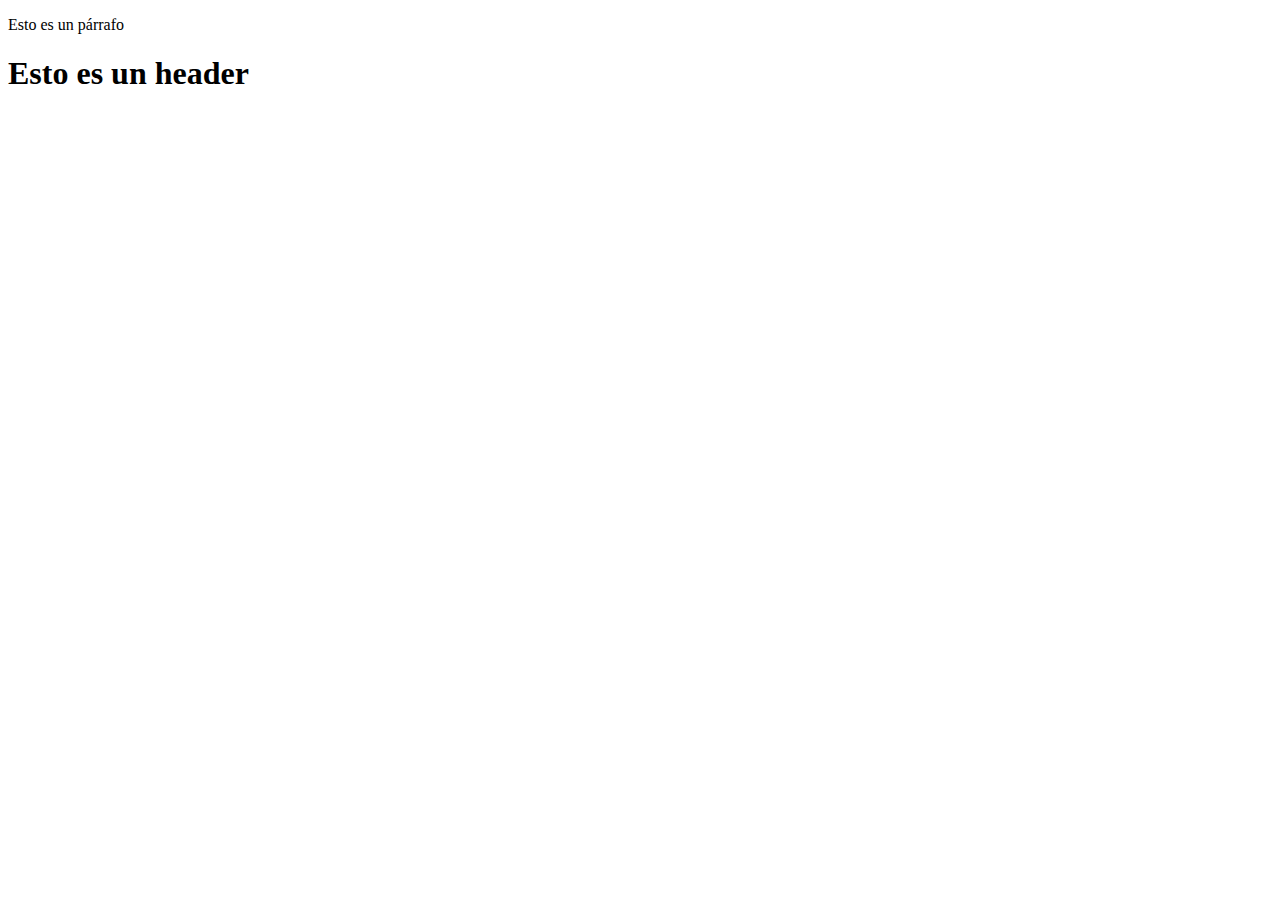
==== page_a.html @ a127f314 "agregar nvar a index" ====
<!DOCTYPE html>
<html>
<head>
<meta charset="utf-8">
<link rel="stylesheet" href="styles/style.css">
<title>Pagina A</title>
</head>
<body>
<p>Esto es un párrafo</p>
<h1>Esto es un header</h1>
</body>
</html>
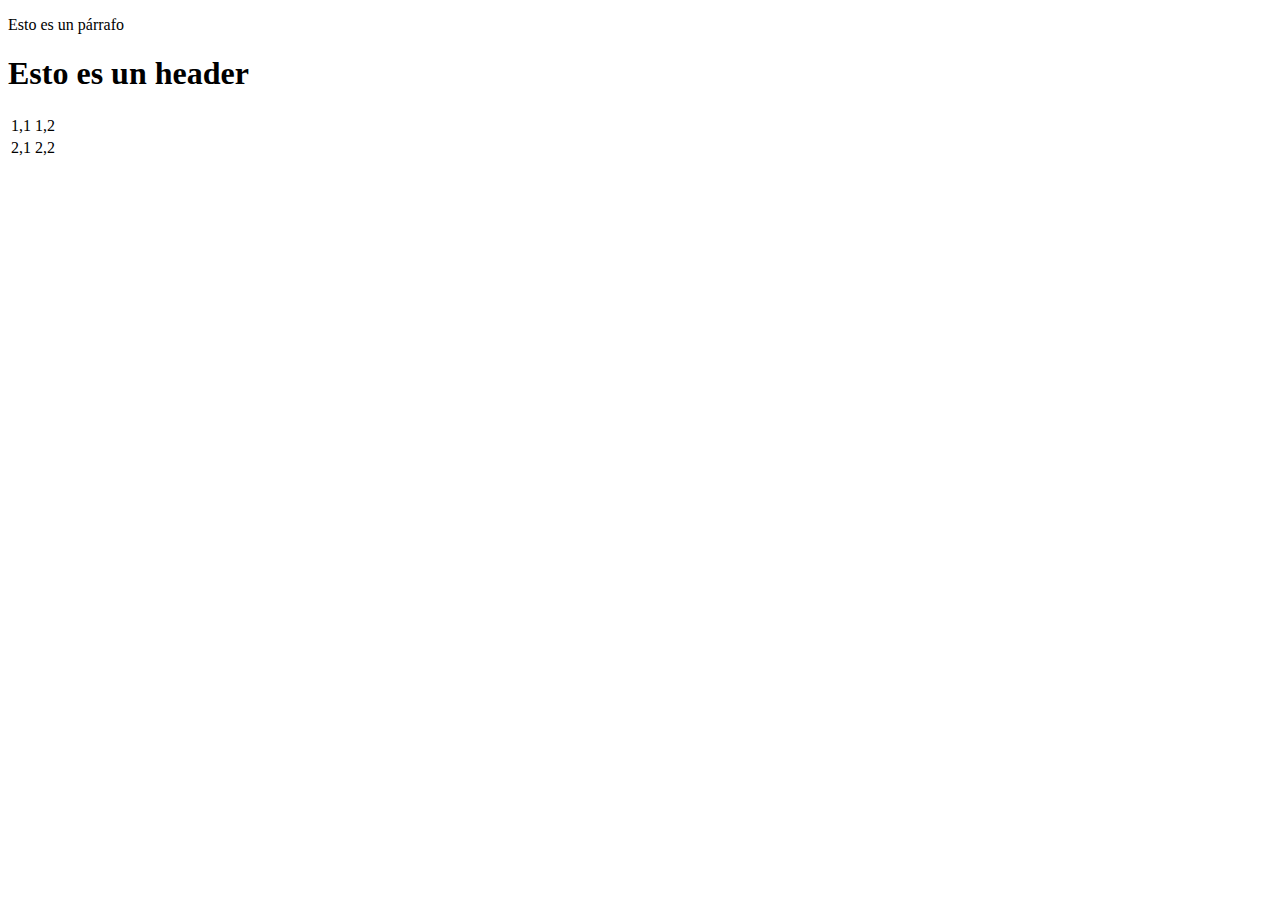
==== commit c8491904: "tabla 2X3 en page_a" ====
--- a/page_a.html
+++ b/page_a.html
@@ -8,5 +8,15 @@
 <body>
 <p>Esto es un párrafo</p>
 <h1>Esto es un header</h1>
+<table>
+    <tr>
+    <td>1,1</td>
+    <td>1,2</td>
+    </tr>
+    <tr>
+    <td>2,1</td>
+    <td>2,2</td>
+    </tr>
+    </table>
 </body>
 </html>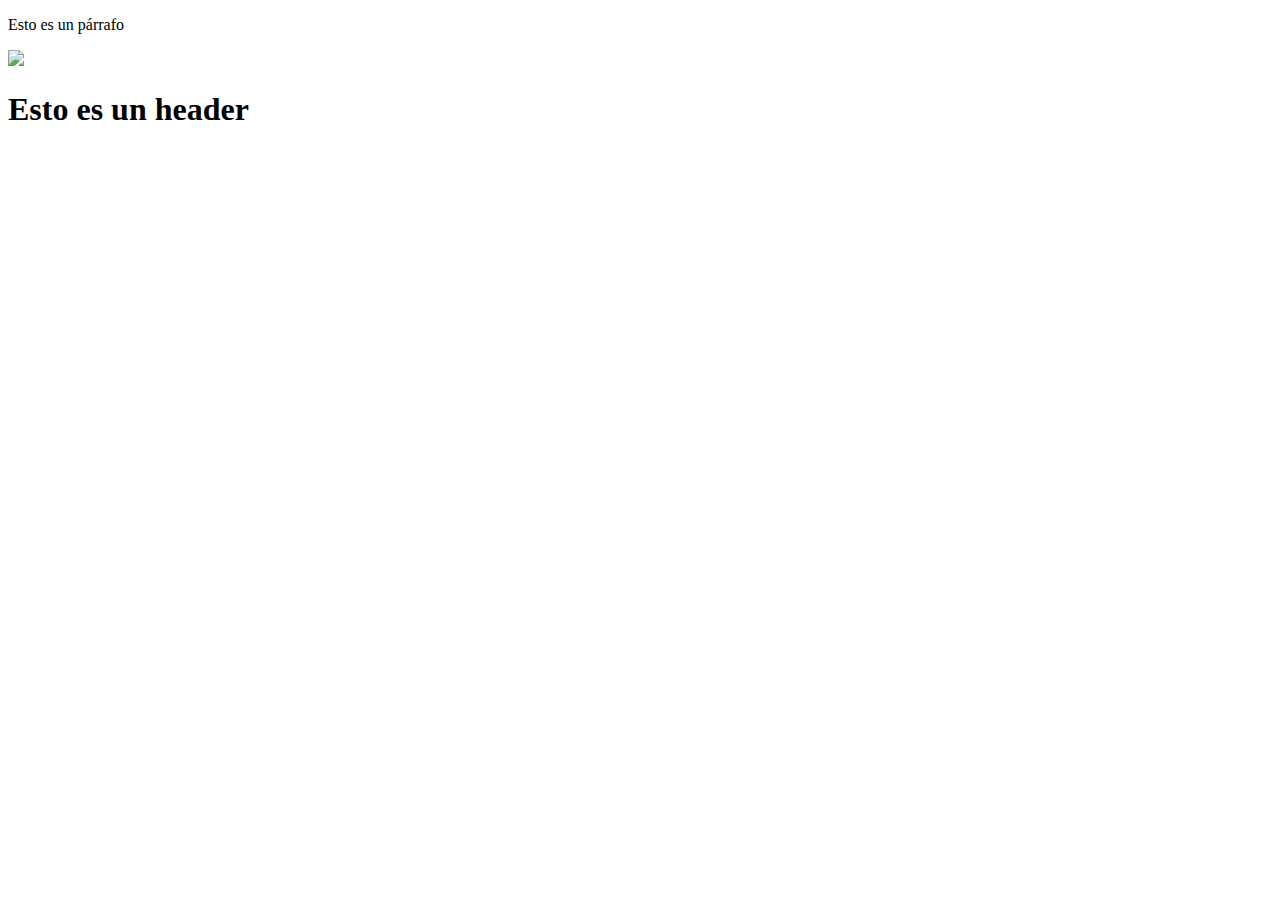
==== commit e21e9fe7: "agregando imagenes a las paginas" ====
--- a/page_a.html
+++ b/page_a.html
@@ -7,16 +7,7 @@
 </head>
 <body>
 <p>Esto es un párrafo</p>
+<img src="https://images.app.goo.gl/pVoC4U4JTTFZR6Fc7">
 <h1>Esto es un header</h1>
-<table>
-    <tr>
-    <td>1,1</td>
-    <td>1,2</td>
-    </tr>
-    <tr>
-    <td>2,1</td>
-    <td>2,2</td>
-    </tr>
-    </table>
 </body>
 </html>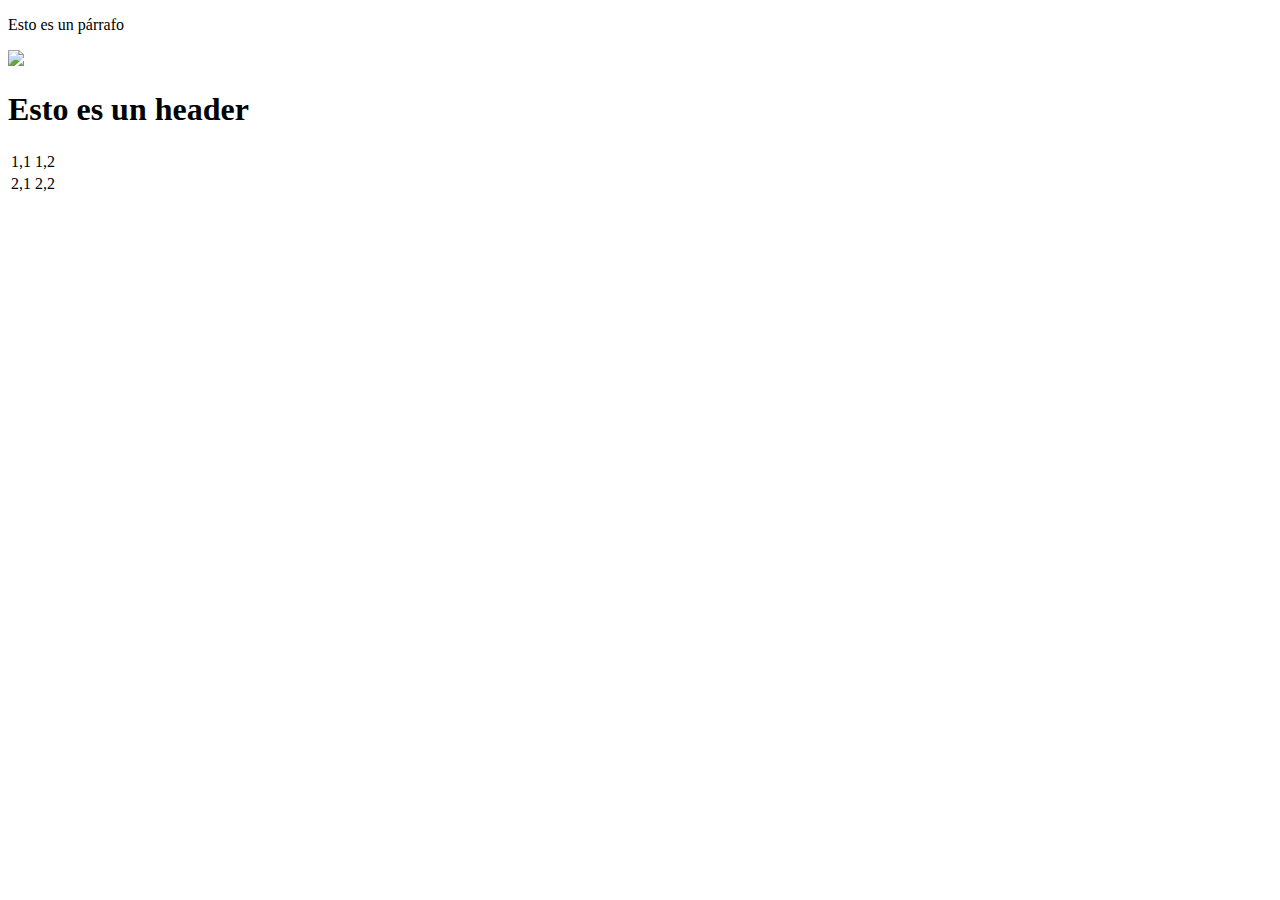
==== commit 8471b76c: "Merge branch 'feature_1'" ====
--- a/page_a.html
+++ b/page_a.html
@@ -9,5 +9,15 @@
 <p>Esto es un párrafo</p>
 <img src="https://images.app.goo.gl/pVoC4U4JTTFZR6Fc7">
 <h1>Esto es un header</h1>
+<table>
+    <tr>
+    <td>1,1</td>
+    <td>1,2</td>
+    </tr>
+    <tr>
+    <td>2,1</td>
+    <td>2,2</td>
+    </tr>
+    </table>
 </body>
 </html>